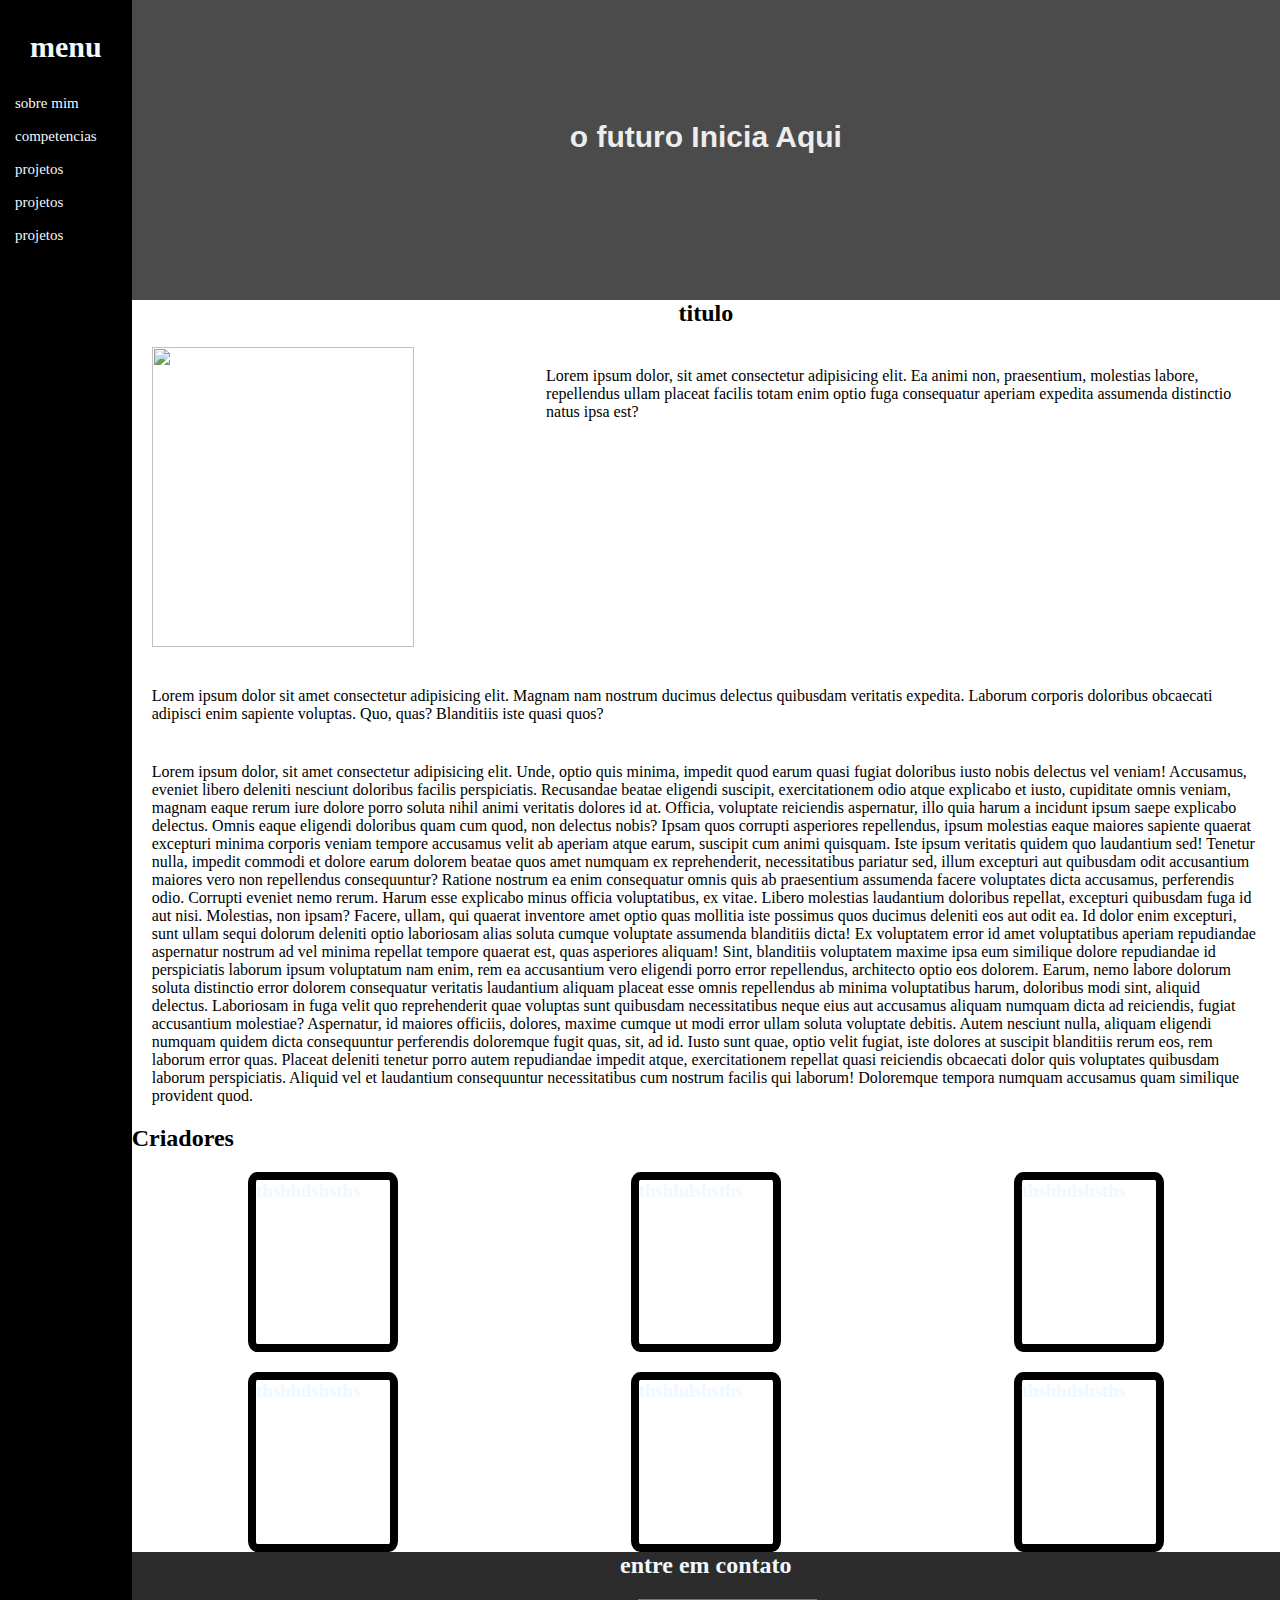
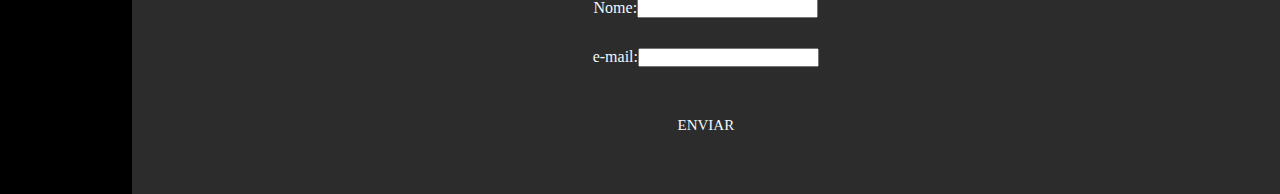
==== projetosAda/pagina_basica/index.html @ eedecbab "pagina basica add" ====
<!DOCTYPE html>
<html lang="en">
<head>
    <meta charset="UTF-8">
    <meta http-equiv="X-UA-Compatible" content="IE=edge">
    <meta name="viewport" content="width=device-width, initial-scale=1.0">
    <link rel="stylesheet" href="style.css">
    <title>Document</title>
</head>
<body>
    <div class="grid-container">
    <nav class="item1">
        <h2 class="titulomenu">menu</h2>
        <ul>
            <li>
                <a href="sobreMim.html">sobre mim</a>
            </li>
            <li>
                <a href="competencias.html">competencias</a>
            </li>
            <li>
                <a href="projetos.html">projetos</a>
            </li>
            <li>
                <a href="projetos.html">projetos</a>
            </li>
            <li>
                <a href="projetos.html">projetos</a>
            </li>
        </ul>
    </nav>

    <header class="item2">
        <div class="init">
        <h1>o futuro Inicia Aqui</h1>
        </div>
    </header>

    <main>
        <h2>titulo</h2>
        <div class="conteudo">
             <div class="ladoalado">
             <img class="img3" src="https://www.istockphoto.com/resources/images/IllustrationsLanding/SignatureTile.jpg" alt="" >
             <p>Lorem ipsum dolor, sit amet consectetur adipisicing elit. Ea animi non, praesentium, molestias labore, repellendus ullam placeat facilis totam enim optio fuga consequatur aperiam expedita assumenda distinctio natus ipsa est?</p>
             </div>
            <p>Lorem ipsum dolor sit amet consectetur adipisicing elit. Magnam nam nostrum ducimus delectus quibusdam veritatis expedita. Laborum corporis doloribus obcaecati adipisci enim sapiente voluptas. Quo, quas? Blanditiis iste quasi quos?</p>
            <p>Lorem ipsum dolor, sit amet consectetur adipisicing elit. Unde, optio quis minima, impedit quod earum quasi fugiat doloribus iusto nobis delectus vel veniam! Accusamus, eveniet libero deleniti nesciunt doloribus facilis perspiciatis. Recusandae beatae eligendi suscipit, exercitationem odio atque explicabo et iusto, cupiditate omnis veniam, magnam eaque rerum iure dolore porro soluta nihil animi veritatis dolores id at. Officia, voluptate reiciendis aspernatur, illo quia harum a incidunt ipsum saepe explicabo delectus. Omnis eaque eligendi doloribus quam cum quod, non delectus nobis? Ipsam quos corrupti asperiores repellendus, ipsum molestias eaque maiores sapiente quaerat excepturi minima corporis veniam tempore accusamus velit ab aperiam atque earum, suscipit cum animi quisquam. Iste ipsum veritatis quidem quo laudantium sed! Tenetur nulla, impedit commodi et dolore earum dolorem beatae quos amet numquam ex reprehenderit, necessitatibus pariatur sed, illum excepturi aut quibusdam odit accusantium maiores vero non repellendus consequuntur? Ratione nostrum ea enim consequatur omnis quis ab praesentium assumenda facere voluptates dicta accusamus, perferendis odio. Corrupti eveniet nemo rerum. Harum esse explicabo minus officia voluptatibus, ex vitae. Libero molestias laudantium doloribus repellat, excepturi quibusdam fuga id aut nisi. Molestias, non ipsam? Facere, ullam, qui quaerat inventore amet optio quas mollitia iste possimus quos ducimus deleniti eos aut odit ea. Id dolor enim excepturi, sunt ullam sequi dolorum deleniti optio laboriosam alias soluta cumque voluptate assumenda blanditiis dicta! Ex voluptatem error id amet voluptatibus aperiam repudiandae aspernatur nostrum ad vel minima repellat tempore quaerat est, quas asperiores aliquam! Sint, blanditiis voluptatem maxime ipsa eum similique dolore repudiandae id perspiciatis laborum ipsum voluptatum nam enim, rem ea accusantium vero eligendi porro error repellendus, architecto optio eos dolorem. Earum, nemo labore dolorum soluta distinctio error dolorem consequatur veritatis laudantium aliquam placeat esse omnis repellendus ab minima voluptatibus harum, doloribus modi sint, aliquid delectus. Laboriosam in fuga velit quo reprehenderit quae voluptas sunt quibusdam necessitatibus neque eius aut accusamus aliquam numquam dicta ad reiciendis, fugiat accusantium molestiae? Aspernatur, id maiores officiis, dolores, maxime cumque ut modi error ullam soluta voluptate debitis. Autem nesciunt nulla, aliquam eligendi numquam quidem dicta consequuntur perferendis doloremque fugit quas, sit, ad id. Iusto sunt quae, optio velit fugiat, iste dolores at suscipit blanditiis rerum eos, rem laborum error quas. Placeat deleniti tenetur porro autem repudiandae impedit atque, exercitationem repellat quasi reiciendis obcaecati dolor quis voluptates quibusdam laborum perspiciatis. Aliquid vel et laudantium consequuntur necessitatibus cum nostrum facilis qui laborum! Doloremque tempora numquam accusamus quam similique provident quod.</p>
            <h2>Criadores</h2>
            
       </div>
       <div class="ss">
       <div class="Criadores">
                <div class="pesssoas">
                    <h3>thshhdshsths</h3>
                </div>

                <div class="pesssoas">
                    <h3>thshhdshsths</h3>
                </div>
                
                    
                <div class="pesssoas">
                    <h3>thshhdshsths</h3>
                </div>
            </div>
                <div class="Criadores">
                <div class="pesssoas">
                    <h3>thshhdshsths</h3>
                </div>

                <div class="pesssoas">
                    <h3>thshhdshsths</h3>
                </div>

                <div class="pesssoas">
                    <h3>thshhdshsths</h3>
                </div>
            </div>
            </div>
    </main>
    
    <footer class="item3">
        <h2 class="titlefooter">entre em contato</h2>
        
        <form> 
            <div class="rodape">
                <!-- o id tem que ser igual ao for -->
                <label for="texto">Nome: </label>
                <input type="text" id="texto" name="nome">
                <!-- <input type="text" id="texto" placeholder="Informe seu nome...."> -->
              </div>
            <div class="rodape">
                <label for="email">e-mail: </label>
                <input type="email" name="email" id="email">
              </div>
              <div class="rodape">
              <a class="rodape" href="projetos.html">ENVIAR</a>
            </div>
        </form>
    </div>
    </footer>
</div>
</body>
</html>
---- projetosAda/pagina_basica/style.css ----
*{
    padding: 0px;
    margin: 0px;
    box-sizing: border-box;
    
}
.item1 { grid-area: menu; background-color: rgb(0, 0, 0); }
.item2 { grid-area: main; }
.item3 { grid-area: footer; background-color: rgb(44, 44, 44); }
.item2 { grid-area: header; }
body{
}
.grid-container{
display: grid;
grid-template-areas:
    'menu menu header'
    'menu menu main'
    'menu menu main'
    'menu menu footer';
}
a{
    text-decoration: none;
    font-size: 15px;
    color: aliceblue;
    margin: 15px;
    display: flex;
    flex-wrap: wrap;
}
a:visited{/*pseudo-class = visited, hover ...*/
    color: red;
}
a:hover{ /* tem se seguir uma ordem certa, tem q vim depois do a ou do a:visited */
    color: rgb(238, 107, 0);
}
.init{
    background-color: rgb(44, 44, 44);
    display: flex;
    justify-content: center;
    width: 100%;
    height: 300px;
    opacity: 85%;
    font-size: 15px;
    font-family: 'Franklin Gothic Medium', 'Arial Narrow', Arial, sans-serif;
    color: rgb(0, 0, 0);
}
.conteudo{
    display: flex;
    flex-wrap: wrap;
    justify-content: space-between;
    

}
.ladoalado{
    display: flex;
    flex-direction: row;
    margin: 20px;
}
.Criadores{
    display: flex;
    flex-flow: row wrap;
    justify-content: space-around;
}
.pesssoas{
    display: flex;
    margin-top: 20px;
    border: 8px solid black;
    color: aliceblue;
    width: 150px;
    height: 180px;
    border-radius: 6%;
}
.ss{
display: flex;   
flex-flow: column wrap; 
}

p{
    margin-top: 18px;
    margin: 20px;
}
h1{
    margin-top: 120px;
    color: white;
    opacity: 90%;
}

h2{
    display: flex;
    justify-content: center;
}
.titlefooter{
    display: flex;
    justify-content: center;
    color: aliceblue;
}
.titulomenu{
    
    color: aliceblue;
    margin: 30px;
    font-size:30px;
}

.img1{
    height: 350px;
    width: 100%;   
}
.img3{
    width: 70%;
    height: 300px;
}
.img2{
    width: 100%;
    height: 350px;
    background-position: center;
}
.rodape{
    display:flex;
    justify-content: center;
    margin-top: 20px;
    color: aliceblue;
    margin-block-end: 30px;
    border-radius: 35px;
    
}
.button{
    display:flex;
    justify-content: center;
    margin-top: 20px;
    color: aliceblue;
    background-color: aliceblue;
    margin-block-end: 30px;
    border-radius: 35px;
    height: 30px;
    width: 150px;
    text-align: center;
}
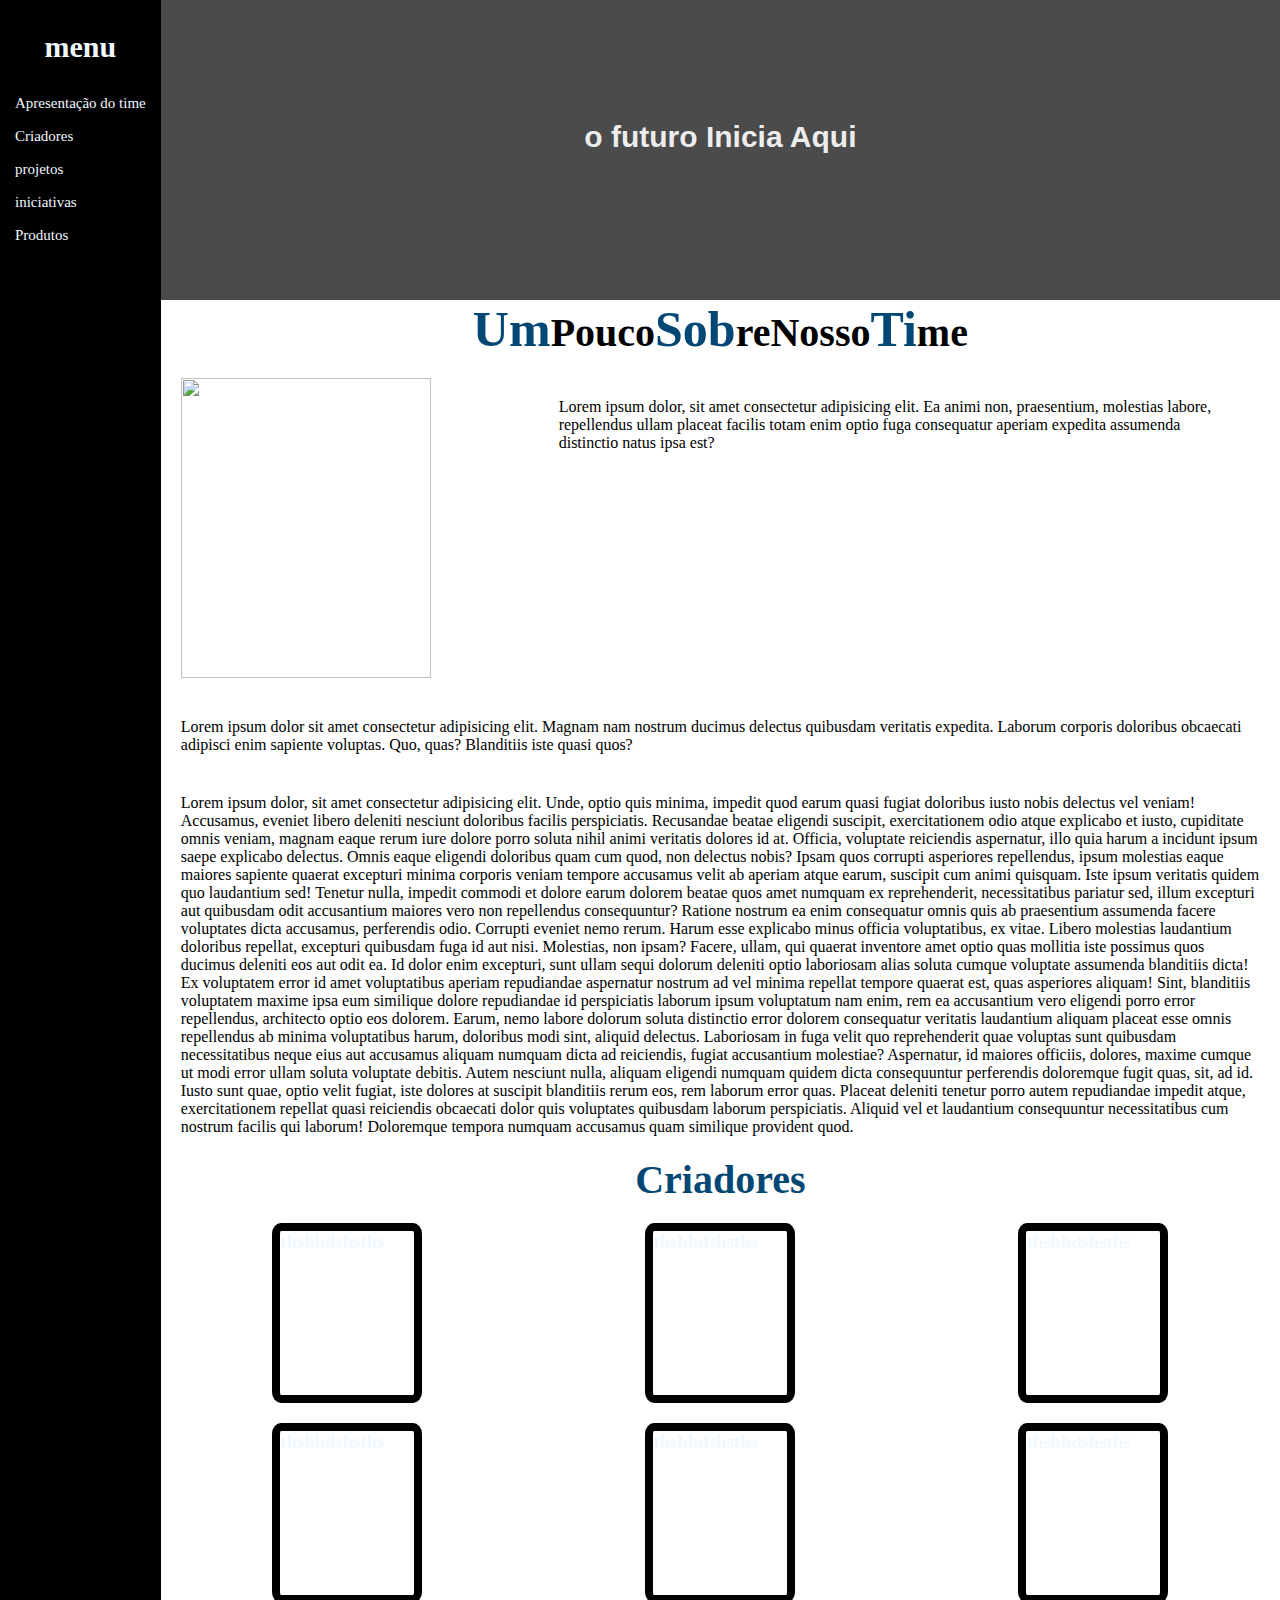
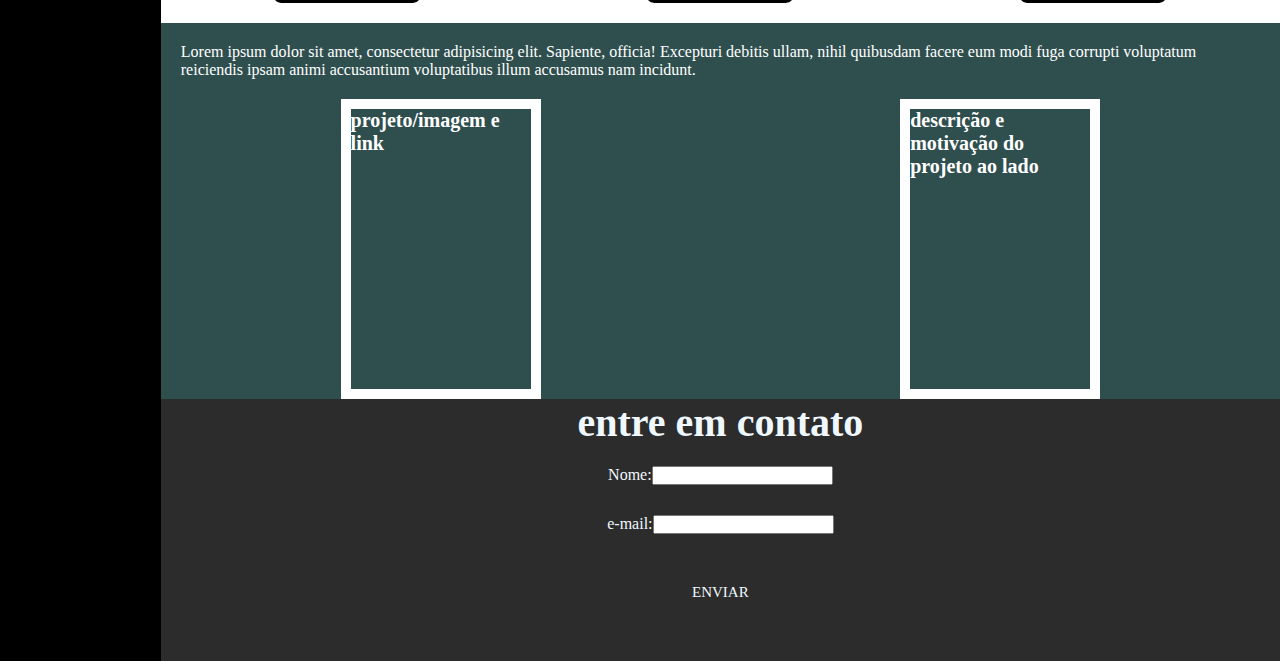
==== commit 312fd447: "adicionado nova sessão" ====
--- a/projetosAda/pagina_basica/index.html
+++ b/projetosAda/pagina_basica/index.html
@@ -13,19 +13,19 @@
         <h2 class="titulomenu">menu</h2>
         <ul>
             <li>
-                <a href="sobreMim.html">sobre mim</a>
+                <a href="sobreMim.html">Apresentação do time</a>
             </li>
             <li>
-                <a href="competencias.html">competencias</a>
+                <a href="competencias.html">Criadores</a>
             </li>
             <li>
                 <a href="projetos.html">projetos</a>
             </li>
             <li>
-                <a href="projetos.html">projetos</a>
+                <a href="projetos.html">iniciativas</a>
             </li>
             <li>
-                <a href="projetos.html">projetos</a>
+                <a href="projetos.html">Produtos</a>
             </li>
         </ul>
     </nav>
@@ -35,9 +35,9 @@
         <h1>o futuro Inicia Aqui</h1>
         </div>
     </header>
-
+<span></span>
     <main>
-        <h2>titulo</h2>
+        <h2><span>Um </span>Pouco<span>Sob</span>reNosso<span>Ti</span>me</h2>
         <div class="conteudo">
              <div class="ladoalado">
              <img class="img3" src="https://www.istockphoto.com/resources/images/IllustrationsLanding/SignatureTile.jpg" alt="" >
@@ -45,9 +45,8 @@
              </div>
             <p>Lorem ipsum dolor sit amet consectetur adipisicing elit. Magnam nam nostrum ducimus delectus quibusdam veritatis expedita. Laborum corporis doloribus obcaecati adipisci enim sapiente voluptas. Quo, quas? Blanditiis iste quasi quos?</p>
             <p>Lorem ipsum dolor, sit amet consectetur adipisicing elit. Unde, optio quis minima, impedit quod earum quasi fugiat doloribus iusto nobis delectus vel veniam! Accusamus, eveniet libero deleniti nesciunt doloribus facilis perspiciatis. Recusandae beatae eligendi suscipit, exercitationem odio atque explicabo et iusto, cupiditate omnis veniam, magnam eaque rerum iure dolore porro soluta nihil animi veritatis dolores id at. Officia, voluptate reiciendis aspernatur, illo quia harum a incidunt ipsum saepe explicabo delectus. Omnis eaque eligendi doloribus quam cum quod, non delectus nobis? Ipsam quos corrupti asperiores repellendus, ipsum molestias eaque maiores sapiente quaerat excepturi minima corporis veniam tempore accusamus velit ab aperiam atque earum, suscipit cum animi quisquam. Iste ipsum veritatis quidem quo laudantium sed! Tenetur nulla, impedit commodi et dolore earum dolorem beatae quos amet numquam ex reprehenderit, necessitatibus pariatur sed, illum excepturi aut quibusdam odit accusantium maiores vero non repellendus consequuntur? Ratione nostrum ea enim consequatur omnis quis ab praesentium assumenda facere voluptates dicta accusamus, perferendis odio. Corrupti eveniet nemo rerum. Harum esse explicabo minus officia voluptatibus, ex vitae. Libero molestias laudantium doloribus repellat, excepturi quibusdam fuga id aut nisi. Molestias, non ipsam? Facere, ullam, qui quaerat inventore amet optio quas mollitia iste possimus quos ducimus deleniti eos aut odit ea. Id dolor enim excepturi, sunt ullam sequi dolorum deleniti optio laboriosam alias soluta cumque voluptate assumenda blanditiis dicta! Ex voluptatem error id amet voluptatibus aperiam repudiandae aspernatur nostrum ad vel minima repellat tempore quaerat est, quas asperiores aliquam! Sint, blanditiis voluptatem maxime ipsa eum similique dolore repudiandae id perspiciatis laborum ipsum voluptatum nam enim, rem ea accusantium vero eligendi porro error repellendus, architecto optio eos dolorem. Earum, nemo labore dolorum soluta distinctio error dolorem consequatur veritatis laudantium aliquam placeat esse omnis repellendus ab minima voluptatibus harum, doloribus modi sint, aliquid delectus. Laboriosam in fuga velit quo reprehenderit quae voluptas sunt quibusdam necessitatibus neque eius aut accusamus aliquam numquam dicta ad reiciendis, fugiat accusantium molestiae? Aspernatur, id maiores officiis, dolores, maxime cumque ut modi error ullam soluta voluptate debitis. Autem nesciunt nulla, aliquam eligendi numquam quidem dicta consequuntur perferendis doloremque fugit quas, sit, ad id. Iusto sunt quae, optio velit fugiat, iste dolores at suscipit blanditiis rerum eos, rem laborum error quas. Placeat deleniti tenetur porro autem repudiandae impedit atque, exercitationem repellat quasi reiciendis obcaecati dolor quis voluptates quibusdam laborum perspiciatis. Aliquid vel et laudantium consequuntur necessitatibus cum nostrum facilis qui laborum! Doloremque tempora numquam accusamus quam similique provident quod.</p>
-            <h2>Criadores</h2>
-            
        </div>
+       <h2 class="titulocriadores">Criadores</h2>
        <div class="ss">
        <div class="Criadores">
                 <div class="pesssoas">
@@ -77,6 +76,15 @@
                 </div>
             </div>
             </div>
+            <div class="parte2">
+                <p>Lorem ipsum dolor sit amet, consectetur adipisicing elit. Sapiente, officia! Excepturi debitis ullam, nihil quibusdam facere eum modi fuga corrupti voluptatum reiciendis ipsam animi accusantium voluptatibus illum accusamus nam incidunt.</p>
+                <div class="imgprojeto">
+                    <h2 class="caixap">projeto/imagem e link</h2>
+                </div>
+                <div class="txtprojeto">
+                    <h2 class="caixap">descrição e motivação do projeto ao lado</h2>
+                </div>
+            </div>
     </main>
     
     <footer class="item3">
--- a/projetosAda/pagina_basica/style.css
+++ b/projetosAda/pagina_basica/style.css
@@ -7,7 +7,7 @@
 .item1 { grid-area: menu; background-color: rgb(0, 0, 0); }
 .item2 { grid-area: main; }
 .item3 { grid-area: footer; background-color: rgb(44, 44, 44); }
-.item2 { grid-area: header; }
+.item2 { grid-area: header; background-attachment: fixed; }
 body{
 }
 .grid-container{
@@ -74,6 +74,11 @@
 flex-flow: column wrap; 
 }
 
+span{
+    font-size: 50px;
+    color: rgb(3, 72, 117);
+}
+
 p{
     margin-top: 18px;
     margin: 20px;
@@ -87,7 +92,47 @@
 h2{
     display: flex;
     justify-content: center;
+    align-items: baseline;
+    align-content: space-around;
+    font-size: 40px;
 }
+.titulocriadores{
+    display: flex;
+    justify-content: center;
+    align-items: baseline;
+    align-content: space-around;
+    font-size: 40px;
+    color: rgb(3, 72, 117);
+}
+
+.parte2{
+    display: flex;
+    justify-content: space-around;
+    flex-flow: row wrap;
+    background-color: darkslategrey;
+    color: rgb(255, 255, 255);
+    margin-top: 20px;
+    
+}
+.caixap{
+    font-size: 20px;
+}
+
+.imgprojeto{
+    display: flex;
+    border: 10px solid rgb(255, 255, 255);
+    width: 200px;
+    height: 300px;
+    
+}
+.txtprojeto{
+    display: flex;
+    border: 10px solid rgb(255, 255, 255);
+    width: 200px;
+    height: 300px;
+}
+
+
 .titlefooter{
     display: flex;
     justify-content: center;
